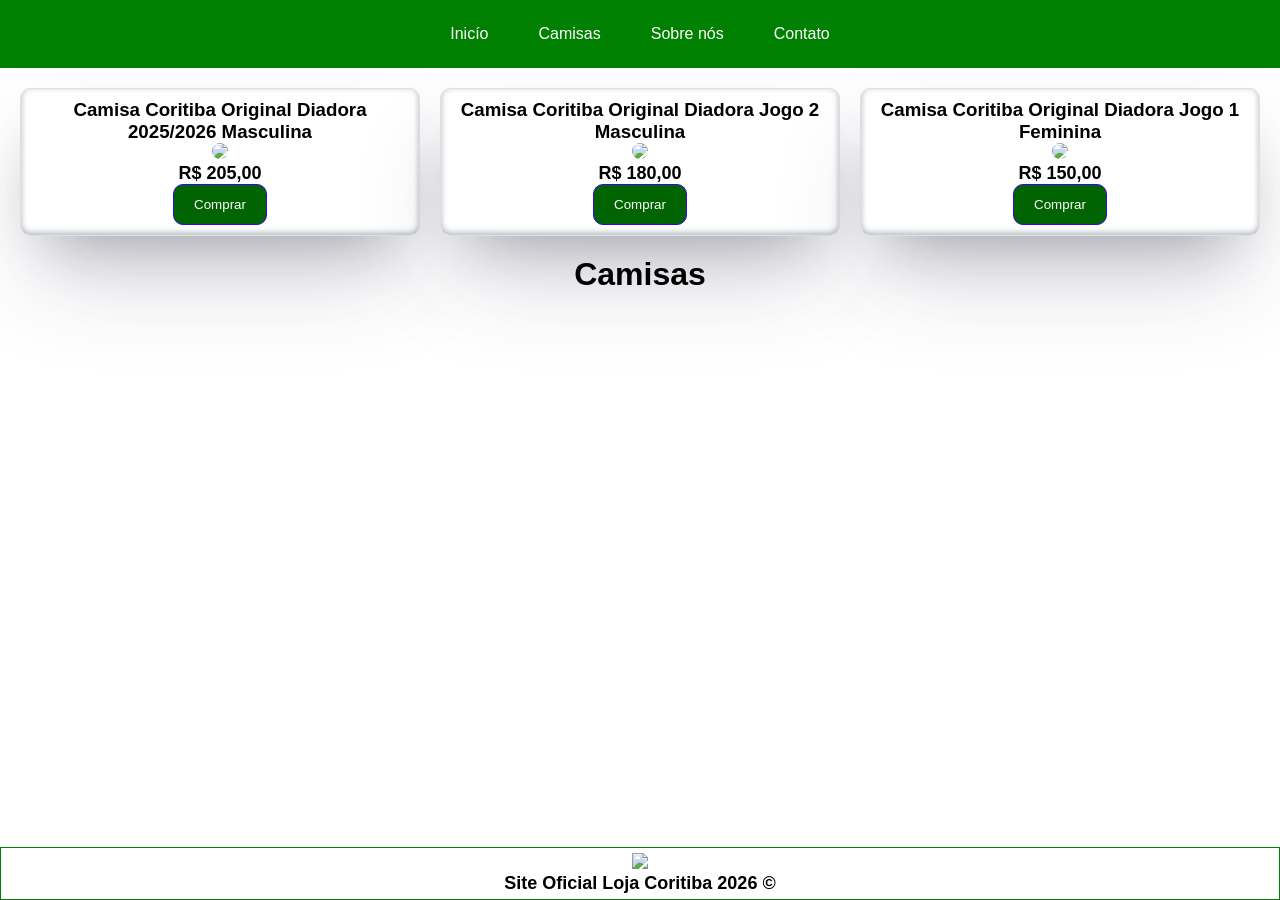
==== camisas.html @ 5bfb0529 "Add files via upload" ====
<!DOCTYPE html>
<html lang="en">

<head>
    <meta charset="UTF-8">
    <link rel="stylesheet" href="style.css">
    <meta name="viewport" content="width=device-width, initial-scale=1.0">
    <title>Loja Coxa</title>
</head>

<body>
    <nav class="barra">
        <ul>
            <li><a href="index.html">Inicío</a></li>
            <li><a href="Camisas.html">Camisas</a></li>
            <li><a href="Sobre.html">Sobre nós</a></li>
            <li><a href="Contato.html">Contato</a></li>
        </ul>
    </nav>
    <div class="produtos">
        <div class="camisas">
            <h3> Camisa Coritiba Original Diadora 2025/2026 Masculina</h3>
            <img src="img/camisa1.webp">
            <p>R$ 205,00</p>
             <a href="pagamento.html">
            <button>Comprar</button>
            </a>
        </div>
        <div class="camisas">
            <h3> Camisa Coritiba Original Diadora Jogo 2 Masculina</h3>
            <img src="img/camisa2.webp">
            <P>R$ 180,00</P>
            <a href="index.html">
            <button>Comprar</button>
            </a>
        </div>
        <div class="camisas">
            <h3> Camisa Coritiba Original Diadora Jogo 1 Feminina</h3>
            <img src="img/camisa3.webp">
            <P>R$ 150,00</P>
            <a href="pagamento.html">
            <button>Comprar</button>
            </a>
        </div>
    </div>
    <h1>Camisas</h1>
    <footer>
        <img src="pagamento.html">
        <p>Site Oficial Loja Coritiba 2026 ©</p>
    </footer>

</html>
---- style.css ----
* {
     font-family: 'Lucida Sans', 'Lucida Sans Regular', 'Lucida Grande', 'Lucida Sans Unicode', Geneva, Verdana, sans-serif;
     margin: 0;
     padding: 0;
     box-sizing: border-box;
 }

 h1 {
     text-align: center;
 }

 h2 {
     text-align: center;
 }

 .barra ul {
     background-color: green;
     list-style-type: none;
     padding: 0;
     margin: 0;
     display: flex;
     justify-content: center;
     overflow: hidden;
 }

 .barra a {
     color: white;
     padding: 25px;
     display: block;
     text-align: center;
     text-decoration: none;
 }

 .barra a:hover {
     transition: 0.7s;
     background-color: darkgreen;
     border-color: black;
     font-size: 20px;
 }

 p {
     text-align: center;
     margin-top: auto;
     font-size: large;
     font-weight: bold;
 }

 footer {
     text-align: center;
     font-weight: bold;
     margin-top: auto;
     padding: 5px 0;
     border: 1px solid green;
 }

 footer img {
     width: 5%;
 }

 body {
     display: flex;
     flex-direction: column;
     min-height: 100vh;
     margin: 0;
 }

 .camisas {
     text-align: center;
     display: block;
     background-color: white;
     border-radius: 10px;
     padding: 10px;
     border: 1px solid #e0e0e0;
     box-shadow: rgba(50, 50, 93, 0.25) 0px 50px 100px -20px, rgba(0, 0, 0, 0.3) 0px 30px 60px -30px, rgba(10, 37, 64, 0.35) 0px -2px 6px 0px inset;
     ;
 }

 .camisas img {
     width: 70%;
     border-radius: 8px;
 }

 .camisas:hover {
     transform: translateY(-5px);
     box-shadow: 0 5px 15px rgba(0, 0, 0, 0.2);
     transition: 0.3s;
     border-color: green;
     color: green;
 }

 .camisas:hover p {
     font-size: 26px;

 }

 button {
     background-color: darkgreen;
     color: white;
     cursor: pointer;
     border-radius: 10px;
     border: 1px solid rgb(55, 0, 255);
     padding: 12px 20px;
 }

 button:hover {
     background-color: green;
     transition: 0.3s;
 }

 .produtos {
     text-align: center;
     display: grid;
     grid-template-columns: repeat(3, 1fr);
     gap: 20px;
     padding: 20px;
 }

 .descri {
     display: block;
     background-color: green;
     padding: 50px;
     font-size: 25px;
 }

 .contato {
     display: flex;
     flex-direction: column;
     padding: 30px;
     margin: 10px;
     background-color: green;
     color: white;
     border-radius: 10px;
     gap: 15px;
 }

 .contato input,
 .contato textarea {
     width: 100%;
     box-sizing: border-box;
     border-radius: 4px;
     padding: 5px;
 }

 .contato textarea {
     resize: none;
     height: 120px;
 }

 .pagamento {
     display: flex;
     justify-content: center;
     align-items: center;
     padding: 60px 20px;
     flex-direction: column;
 }

 .caixa-pagamento {
     background-color: white;
     padding: 40px;
     border-radius: 15px;
     width: 500px;
     text-align: center;
     box-shadow: rgb(38, 57, 77) 0px 20px 30px -10px;
 }

 .caixa-pagamento h1,
 .caixa-pagamento h2 {
     margin-bottom: 15px;
 }

 .caixa-pagamento p {
     margin-bottom: 20px;
 }

 .pix {
     background-color: #e8ffe8;
     padding: 10px;
     border-radius: 8px;
     font-weight: bold;
     color: green;
 }

 .enviar {
     width: 100%;
     padding: 12px;
     background-color: green;
     color: white;
     border: 1px solid whitesmoke;
     border-radius: 8px;
     font-size: 18px;
     cursor: pointer;
 }

 .enviar:hover {
     background-color: darkgreen;
 }
 .enviado{
    font-size: 40px;
    margin-top: auto;
 }
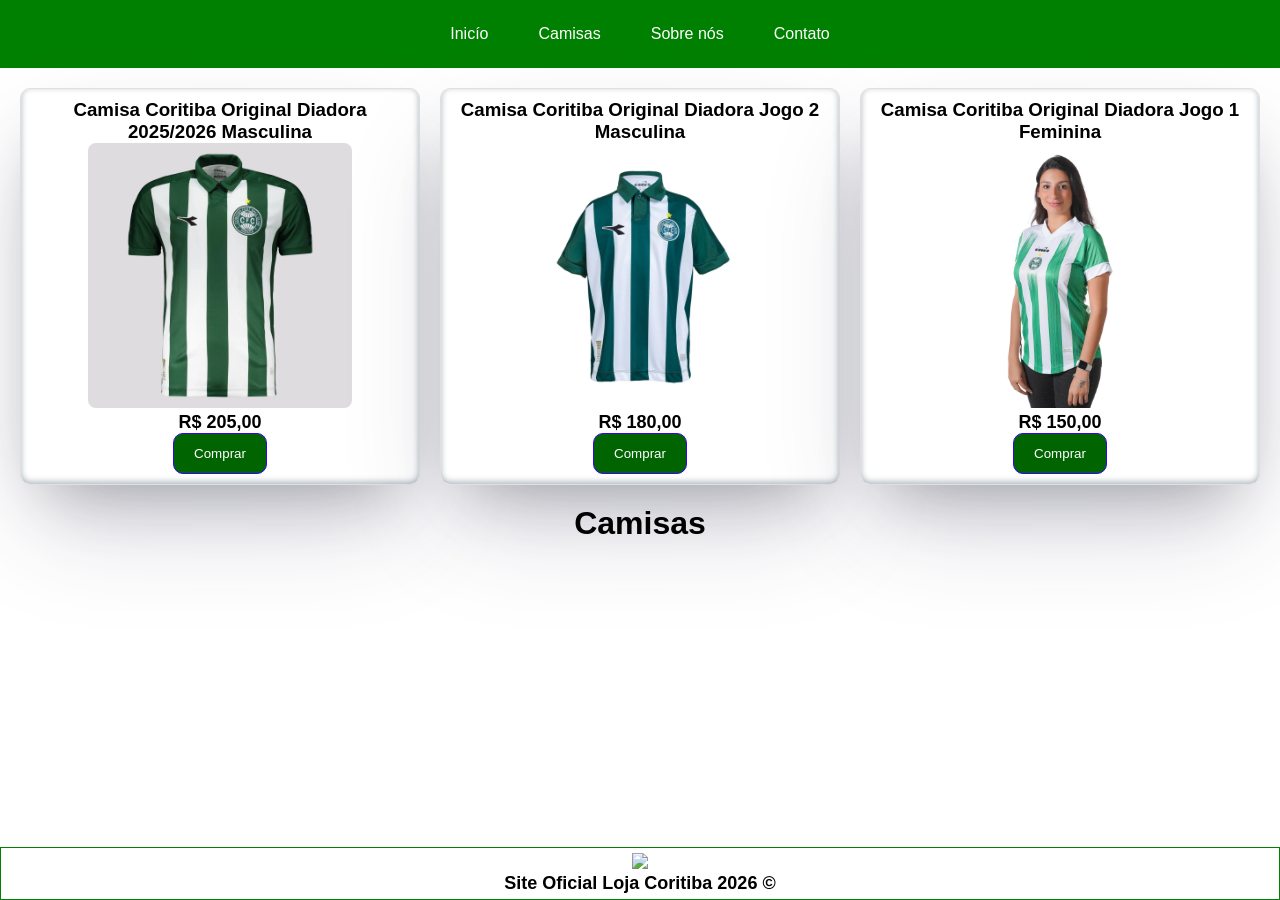
==== commit 1a717f6c: "Fix HTML structure and update links" ====
--- a/camisas.html
+++ b/camisas.html
@@ -12,9 +12,9 @@
     <nav class="barra">
         <ul>
             <li><a href="index.html">Inicío</a></li>
-            <li><a href="Camisas.html">Camisas</a></li>
-            <li><a href="Sobre.html">Sobre nós</a></li>
-            <li><a href="Contato.html">Contato</a></li>
+            <li><a href="camisas.html">Camisas</a></li>
+            <li><a href="sobre.html">Sobre nós</a></li>
+            <li><a href="contato.html">Contato</a></li>
         </ul>
     </nav>
     <div class="produtos">
@@ -49,4 +49,4 @@
         <p>Site Oficial Loja Coritiba 2026 ©</p>
     </footer>
 
-</html>+</html>
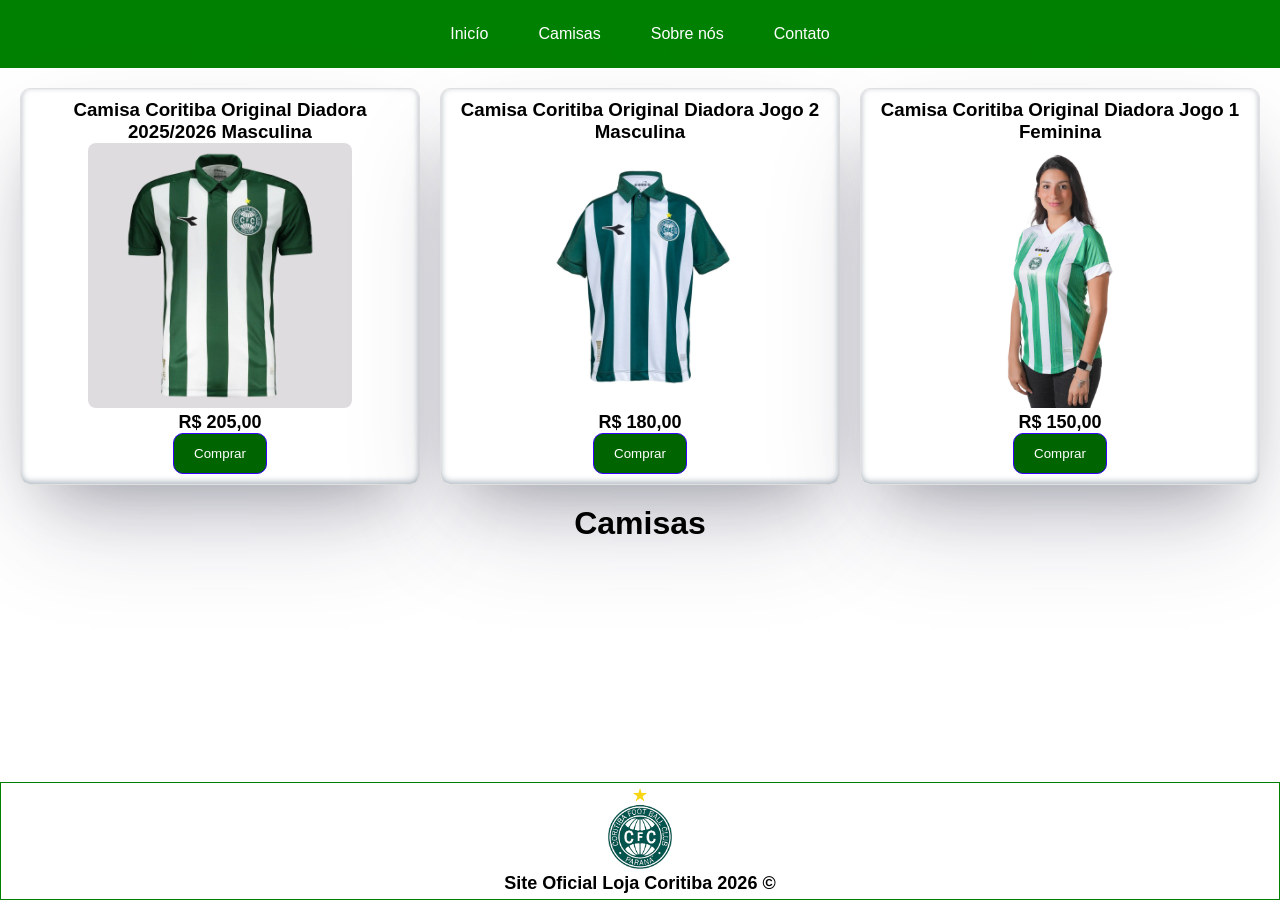
==== commit 74ee49a1: "Fix HTML formatting in camisas.html" ====
--- a/camisas.html
+++ b/camisas.html
@@ -30,7 +30,7 @@
             <h3> Camisa Coritiba Original Diadora Jogo 2 Masculina</h3>
             <img src="img/camisa2.webp">
             <P>R$ 180,00</P>
-            <a href="index.html">
+            <a href="pagamento.html">
             <button>Comprar</button>
             </a>
         </div>
@@ -45,7 +45,7 @@
     </div>
     <h1>Camisas</h1>
     <footer>
-        <img src="pagamento.html">
+        <img src="img/coritiba.png">
         <p>Site Oficial Loja Coritiba 2026 ©</p>
     </footer>
 
